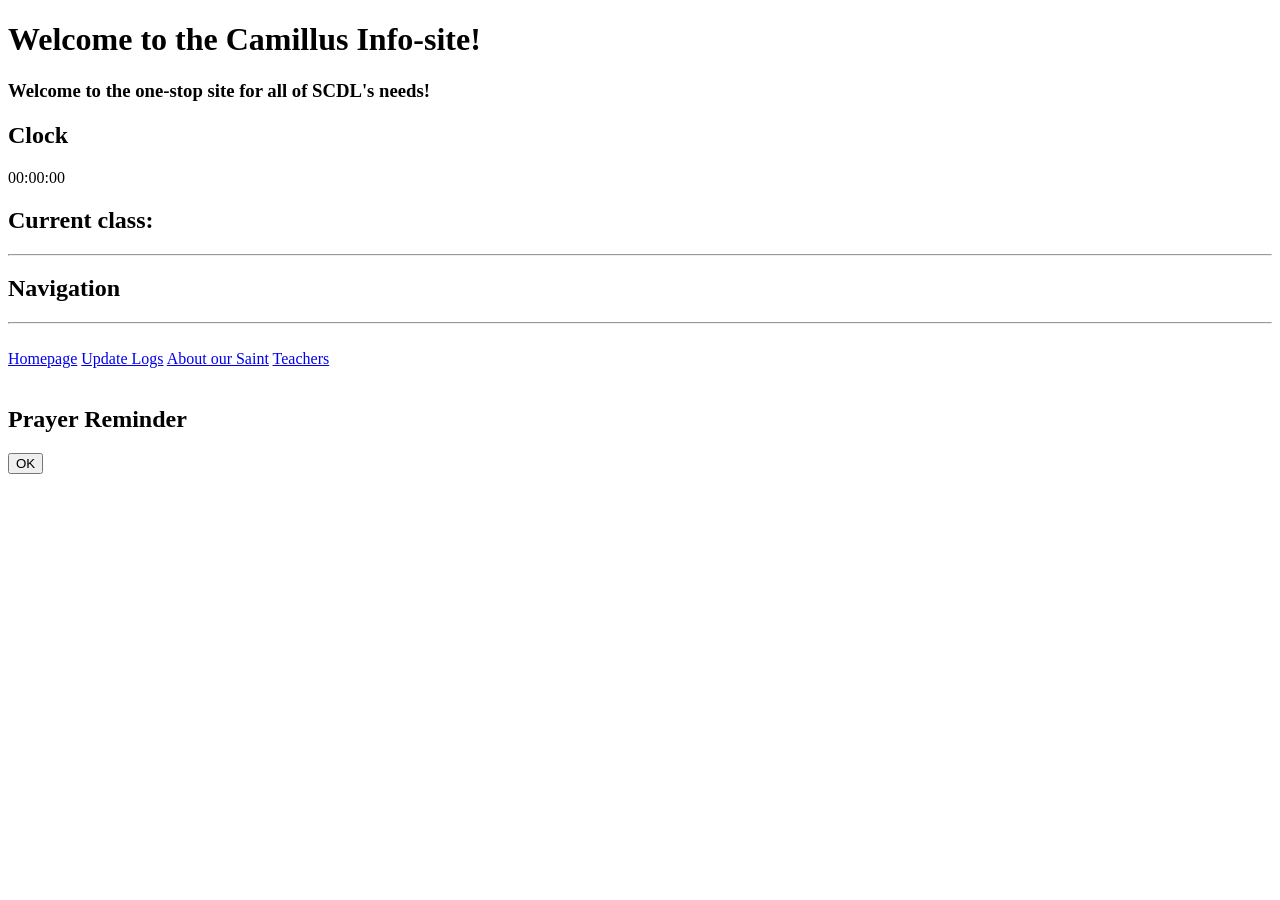
==== index.html @ a944125c "Create index.html" ====
<!DOCTYPE html>
<html lang="en">

<head>
    <meta charset="UTF-8">
    <meta name="viewport" content="width=device-width, initial-scale=1.0">
    <title>Camillus Info-Site</title>
    <link rel="icon" type="image/png" href="https://thumb.wikimedia.org/wikipedia/commons/thumb/4/4a/Lellis2.jpg/500px-Lellis2.jpg?utm_source=en.wikipedia.org&utm_campaign=parser&utm_content=thumbnail">
    <link rel="stylesheet" href="homepage.css">
</head>

<body>

    <header>
        <h1>Welcome to the Camillus Info-site!</h1>
        <h3>Welcome to the one-stop site for all of SCDL's needs!</h3>
    </header>

    <div class="layout">

        <main>

    <section>
            <h1>Clock</h1>
            <div id="clock-container">
            <div id="clock"> 00:00:00</div>
            </div>
    </section>

            <section>   
                <div class="currentClass_class">
                    <h1 id="h1_1"> Current class: </h1> <hr >
                    <div id="currentClass_id"> </div>
                </div>
            </section>

        </main>

        <aside class="sidebar">
            <h2>Navigation</h2> <hr> <br>
            <nav>
                <a href="index.html">Homepage</a>
                <a href="update_logs.html">Update Logs</a>
               <a href="about_saint_camillus.html">About our Saint</a>
               <a href="teachers.html">Teachers</a>
            </nav> <br>
        </aside>

    </div>

    <div id="prayer-alert">
    <h2 id="prayer-title">Prayer Reminder</h2>
    <p id="prayer-message"></p>
    <button onclick="closePrayerAlert()">OK</button>
    </div>

    <script src="homepage.js"></script>

</body>

</html>
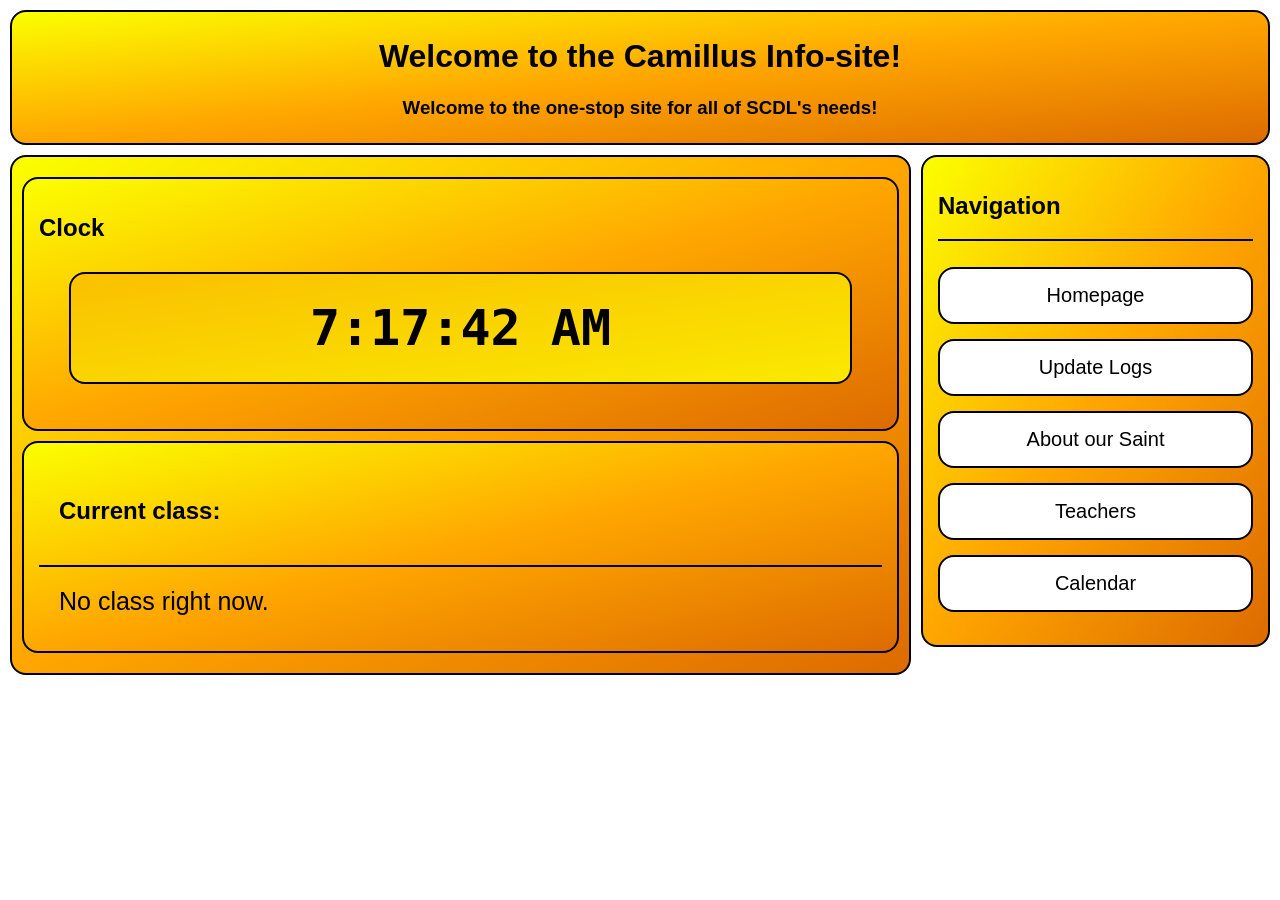
==== commit 4517d8fd: "Add link to Calendar in navigation menu" ====
--- a/index.html
+++ b/index.html
@@ -43,6 +43,7 @@
                 <a href="update_logs.html">Update Logs</a>
                <a href="about_saint_camillus.html">About our Saint</a>
                <a href="teachers.html">Teachers</a>
+                <a href="calendar.html">Calendar</a>
             </nav> <br>
         </aside>
 
--- a/homepage.css
+++ b/homepage.css
@@ -0,0 +1,268 @@
+
+body {
+    font-family: Arial, sans-serif;
+
+    background-image: url(https://png.pngtree.com/background/20250104/original/pngtree-yellow-gradient-color-comic-illustration-background-with-black-stripe-picture-image_15698136.jpg);
+    background-size: cover;
+    margin: 0;
+}
+
+header {
+    font-family: Arial, sans-serif;
+
+    margin: 10px;
+    border: 2px solid #000000;
+    border-radius: 16px;
+    padding: 5px;
+
+    background-image: linear-gradient(
+        to bottom right,
+        #fbff00,
+        #ffa600,
+        #dd6b00
+    );
+
+    text-align: center;
+}
+
+.layout {
+    display: flex;
+    gap: 10px;
+    margin: 10px;
+    align-items: flex-start;
+}
+
+main {
+    flex: 1;
+
+    border: 2px solid #000000;
+    border-radius: 16px;
+    padding: 10px;
+
+    background-image: linear-gradient(
+        to bottom right,
+        #fbff00,
+        #ffa600,
+        #dd6b00
+    );
+}
+
+section {
+    margin: 10px 0;
+    border: 2px solid #000000;
+    border-radius: 16px;
+    padding: 15px;
+
+    background-image: linear-gradient(
+        to bottom right,
+        #fbff00,
+        #ffa600,
+        #dd6b00
+    );
+}
+
+.sidebar {
+    width: 25%;
+
+    border: 2px solid #000000;
+    border-radius: 16px;
+    padding: 15px;
+
+    background-image: linear-gradient(
+        to bottom right,
+        #fbff00,
+        #ffa600,
+        #dd6b00
+    );
+}
+
+#clock-container {
+  /* Alignment */
+  display: flex;
+  justify-content: center;
+  align-items: center;
+  
+  /* Typography */
+  font-size: 50px;
+  
+  /* Box Model */
+  margin: 30px;
+  padding: 25px;
+  
+  /* Border */
+  border: 2px solid;
+  border-radius: 16px;
+  background-image: linear-gradient(to bottom right, #fac000, #fae900 );
+  }
+
+#clock {
+  font-family: monospace;
+  font-weight: bold;
+  }
+
+#h1_1 {
+  padding: 20px;
+  }
+  
+#currentClass_id {
+  margin: 10px;
+  padding: 10px;
+  
+  font-size: 25px;
+  }
+  
+hr {
+  border: none;
+  height: 2px;
+  background-color: #000000;
+  }
+  
+#header {
+  position: fixed;
+  top: 0;
+  left: 0;
+
+  width: 100%;
+  box-sizing: border-box;
+
+  padding: 20px;
+
+  border: 2px solid #000000;
+  border-radius: 0 0 10px 10px;
+
+  background-image: linear-gradient(
+    to bottom right,
+    #fac000,
+    #fae900
+  );
+
+  z-index: 1000;
+}
+  
+nav {
+    display: flex;
+    flex-direction: column;
+    gap: 15px;
+}
+
+a {
+    display: block;
+    box-sizing: border-box;
+    width: 100%;
+
+    text-decoration: none;
+    color: #000000;
+    font-size: 20px;
+
+    border: 2px solid #000000;
+    border-radius: 16px;
+    padding: 15px;
+
+    text-align: center;
+}
+
+.side-caption {
+  display: flex;
+  align-items: center;
+  gap: 15px;
+  margin: 0;
+}
+
+.side-caption figcaption {
+  flex: 1;
+}
+
+.side-caption img {
+  max-width: 100%;
+  height: auto;
+}
+
+.sidebar a:hover {
+    background-color: #fac000;
+}
+
+.sidebar a {
+    display: block;
+
+    width: 100%;
+
+    padding: 15px;
+
+    border: 2px solid #000000;
+    border-radius: 16px;
+
+    color: #000000;
+
+    text-decoration: none;
+
+    text-align: center;
+
+    font-size: 20px;
+
+    background-color: #ffffff;
+}
+
+#prayer-alert {
+    display: none;
+
+    position: fixed;
+    top: 50%;
+    left: 50%;
+
+    transform: translate(-50%, -50%);
+
+    width: 350px;
+    padding: 25px;
+
+    border: 3px solid #000000;
+    border-radius: 20px;
+
+    background-image: linear-gradient(
+        to bottom right,
+        #fbff00,
+        #ffa600,
+        #dd6b00
+    );
+
+    text-align: center;
+
+    box-shadow: 0 5px 20px rgba(0, 0, 0, 0.4);
+
+    z-index: 2000;
+}
+
+#prayer-alert h2 {
+    margin-top: 0;
+    font-size: 28px;
+}
+
+#prayer-alert p {
+    font-size: 18px;
+    line-height: 1.5;
+}
+
+#prayer-alert button {
+    padding: 10px 25px;
+
+    border: 2px solid #000000;
+    border-radius: 12px;
+
+    background-color: #ffffff;
+
+    font-size: 16px;
+    cursor: pointer;
+}
+
+#prayer-alert button:hover {
+    background-color: #fac000;
+}
+
+.Return_to_top  {
+  background-color: #ffffff;
+
+  margin: 5px;
+}
+
+.Return_to_top:hover {
+    background-color: #fac000;
+}
